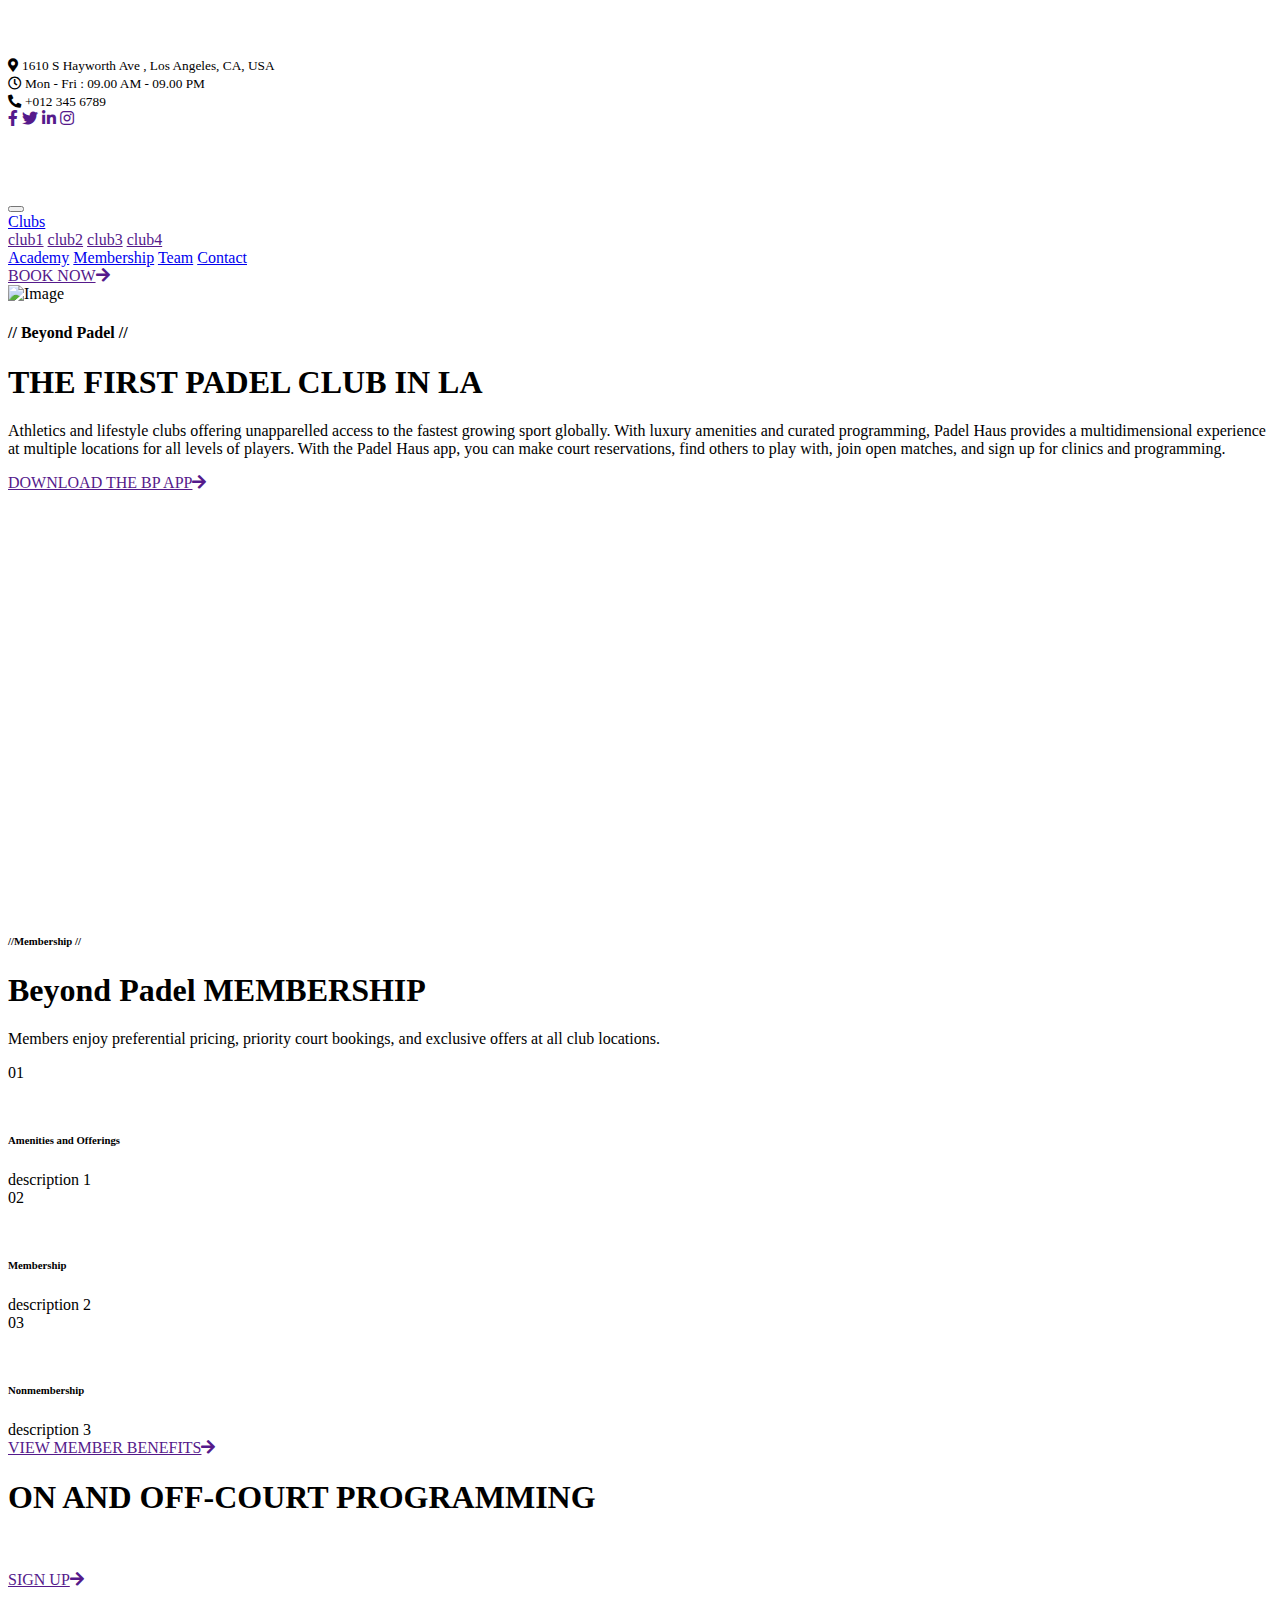
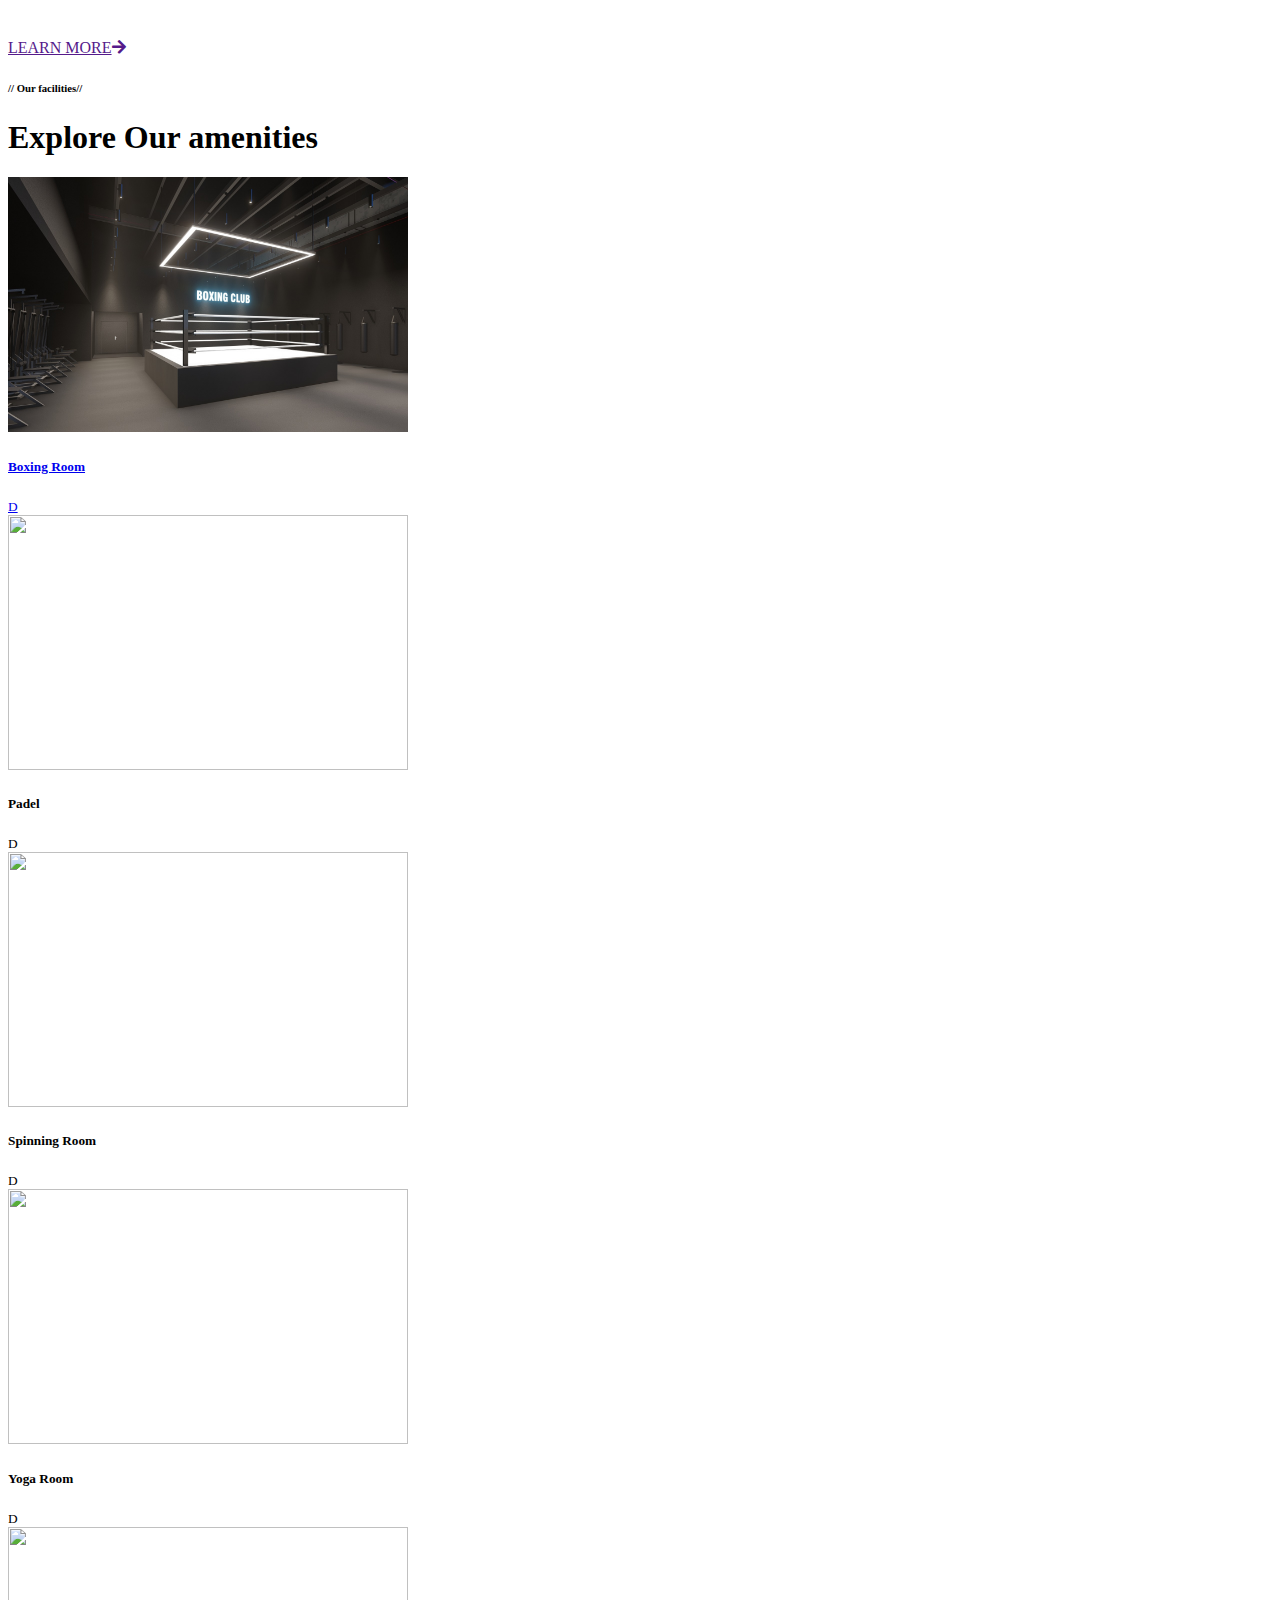
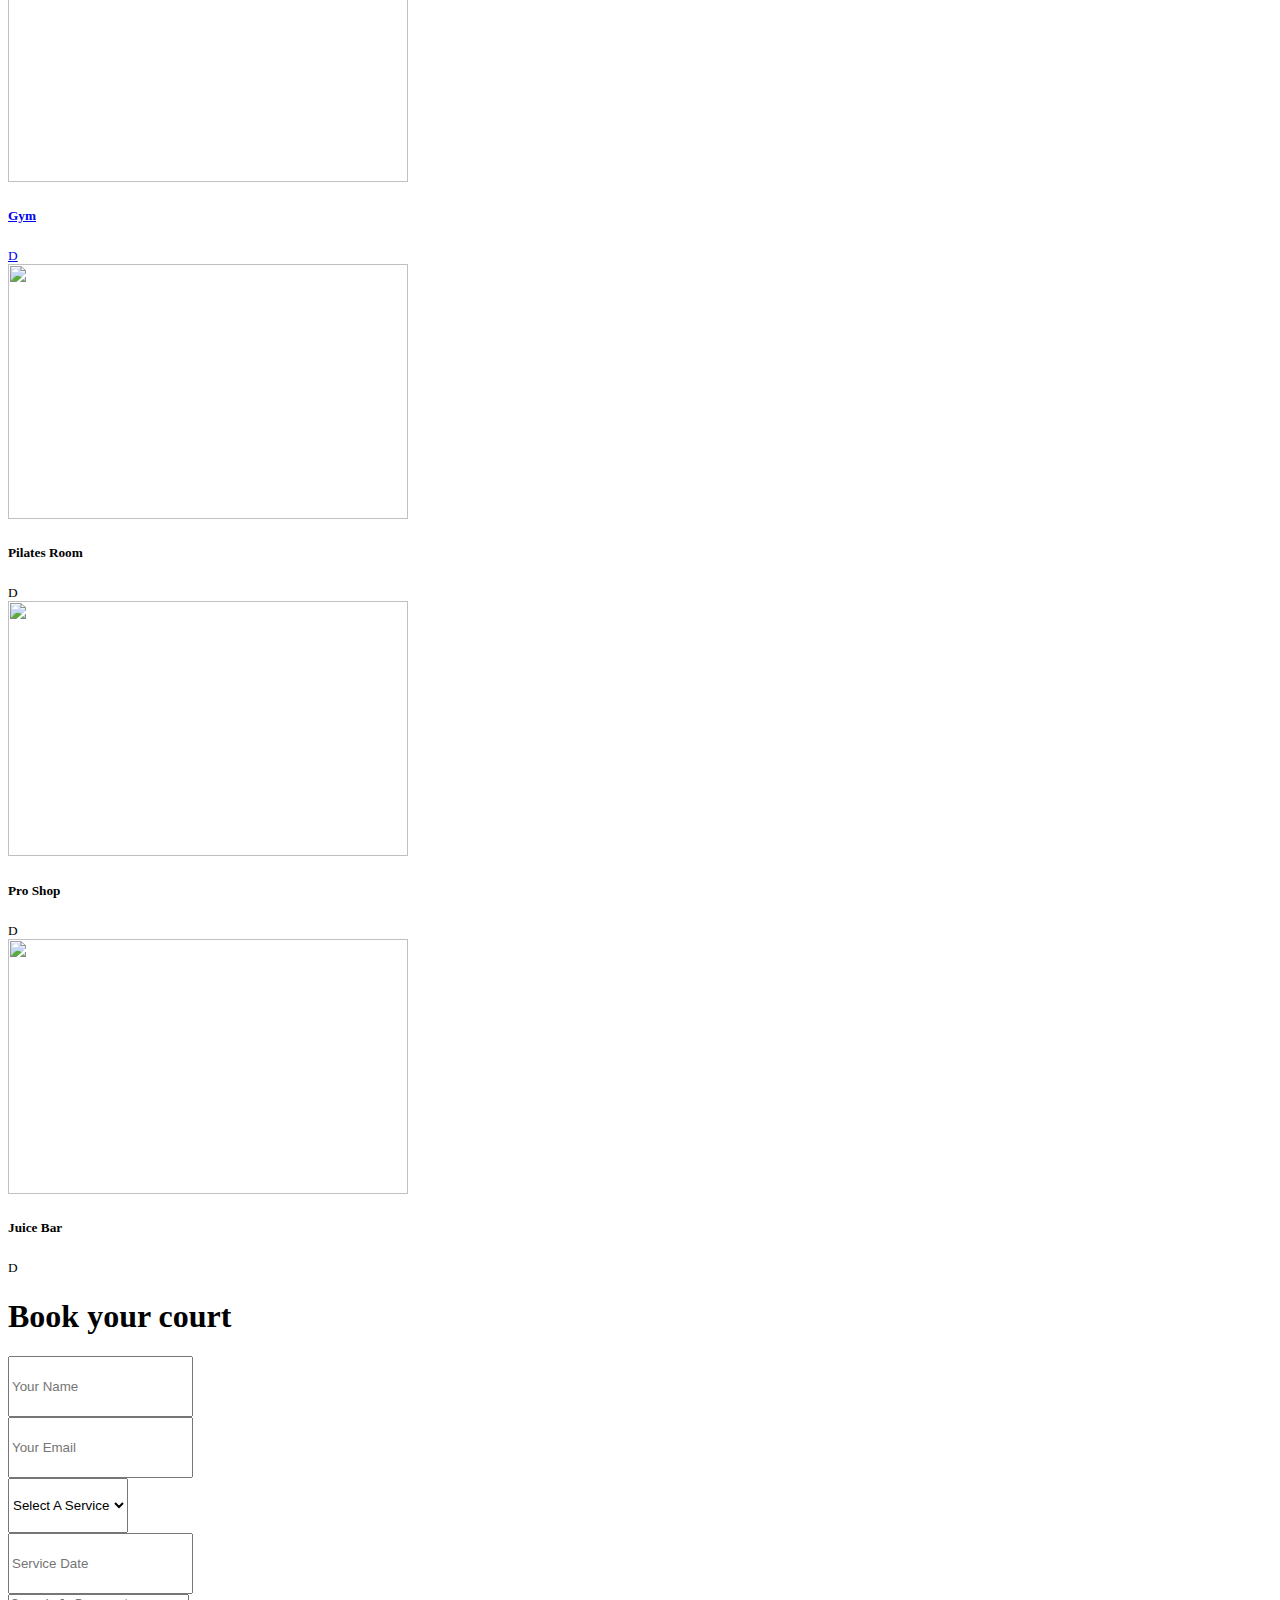
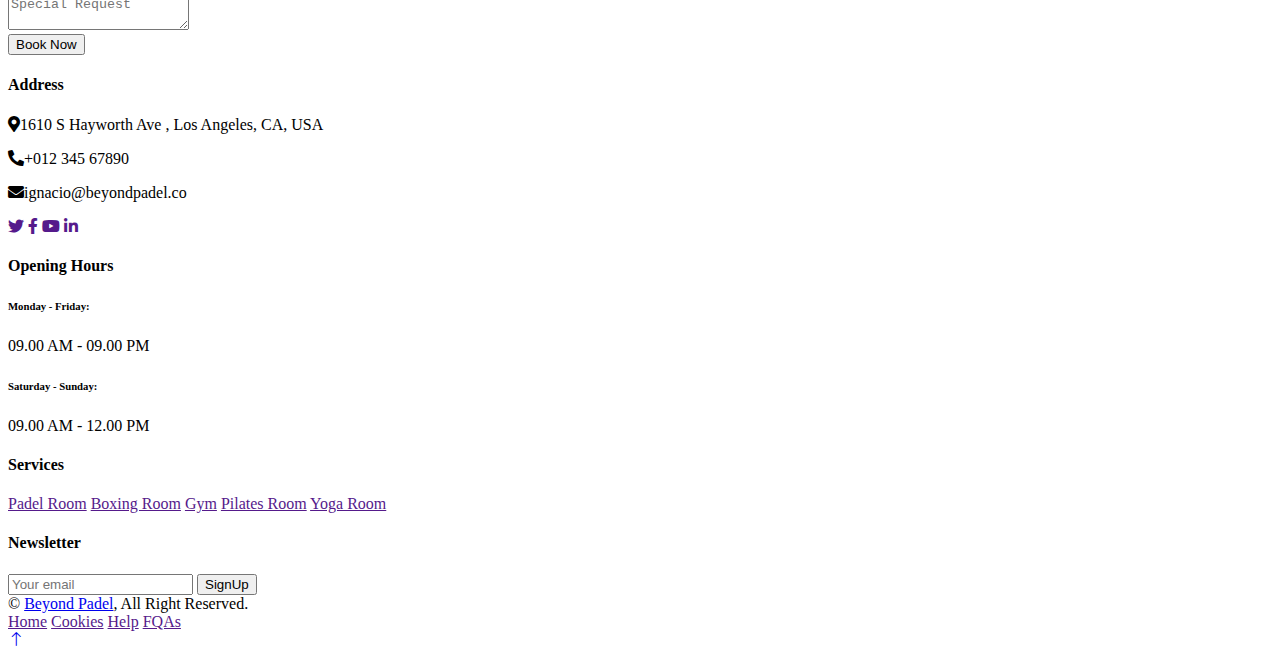
==== index.html @ 34f3d0e6 "second" ====
<!DOCTYPE html>
<html lang="en">

<head>
    <meta charset="utf-8">
    <title>Padel Template</title>
    <meta content="width=device-width, initial-scale=1.0" name="viewport">
    <meta content="" name="keywords">
    <meta content="" name="description">

    <!-- Favicon -->
    <link href="img/favicon.ico" rel="icon">

    <!-- Google Web Fonts -->
    <link rel="preconnect" href="https://fonts.googleapis.com">
    <link rel="preconnect" href="https://fonts.gstatic.com" crossorigin>
    <link href="https://fonts.googleapis.com/css2?family=Barlow:wght@600;700&family=Ubuntu:wght@400;500&display=swap" rel="stylesheet"> 

    <!-- Icon Font Stylesheet -->
    <link href="https://cdnjs.cloudflare.com/ajax/libs/font-awesome/5.10.0/css/all.min.css" rel="stylesheet">
    <link href="https://cdn.jsdelivr.net/npm/bootstrap-icons@1.4.1/font/bootstrap-icons.css" rel="stylesheet">

    <!-- Libraries Stylesheet -->
    <link href="lib/animate/animate.min.css" rel="stylesheet">
    <link href="lib/owlcarousel/assets/owl.carousel.min.css" rel="stylesheet">
    <link href="lib/tempusdominus/css/tempusdominus-bootstrap-4.min.css" rel="stylesheet" />

    <!-- Customized Bootstrap Stylesheet -->
    <link href="css/bootstrap.min.css" rel="stylesheet">

    <!-- Template Stylesheet -->
    <link href="css/style.css" rel="stylesheet">
</head>

<body>
    <!-- Spinner Start -->
    <div id="spinner" class="show bg-white position-fixed translate-middle w-100 vh-100 top-50 start-50 d-flex align-items-center justify-content-center">
        <div class="spinner-border text-primary" style="width: 3rem; height: 3rem;" role="status">
            <span class="sr-only">Loading...</span>
        </div>
    </div>
    <!-- Spinner End -->


    <!-- Topbar Start -->
    <div class="container-fluid bg-light p-0">
        <div class="row gx-0 d-none d-lg-flex">
            <div class="col-lg-7 px-5 text-start">
                <div class="h-100 d-inline-flex align-items-center py-3 me-4">
                    <small class="fa fa-map-marker-alt text-primary me-2"></small>
                    <small>1610 S Hayworth Ave , Los Angeles, CA, USA</small>
                </div>
                <div class="h-100 d-inline-flex align-items-center py-3">
                    <small class="far fa-clock text-primary me-2"></small>
                    <small>Mon - Fri : 09.00 AM - 09.00 PM</small>
                </div>
            </div>
            <div class="col-lg-5 px-5 text-end">
                <div class="h-100 d-inline-flex align-items-center py-3 me-4">
                    <small class="fa fa-phone-alt text-primary me-2"></small>
                    <small>+012 345 6789</small>
                </div>
                <div class="h-100 d-inline-flex align-items-center">
                    <a class="btn btn-sm-square bg-white text-primary me-1" href=""><i class="fab fa-facebook-f"></i></a>
                    <a class="btn btn-sm-square bg-white text-primary me-1" href=""><i class="fab fa-twitter"></i></a>
                    <a class="btn btn-sm-square bg-white text-primary me-1" href=""><i class="fab fa-linkedin-in"></i></a>
                    <a class="btn btn-sm-square bg-white text-primary me-0" href=""><i class="fab fa-instagram"></i></a>
                </div>
            </div>
        </div>
    </div>
    <!-- Topbar End -->


    <!-- Navbar Start -->
    <nav class="navbar navbar-expand-lg bg-white navbar-light shadow sticky-top p-0">
        <a href="index.html" class="navbar-brand d-flex align-items-center px-4 px-lg-5">
            <h2 class="m-0 text-primary"><img class="img-fluid" src="img/JPEG - Logo (3).jpg" alt="" style="max-width: 40%;"> </h2>  
        </a>
        <button type="button" class="navbar-toggler me-4" data-bs-toggle="collapse" data-bs-target="#navbarCollapse">
            <span class="navbar-toggler-icon"></span>
        </button>
        <div class="collapse navbar-collapse" id="navbarCollapse">
            <div class="navbar-nav ms-auto p-4 p-lg-0">
                <div class="nav-item dropdown">
                    <a href="#" class="nav-link dropdown-toggle" data-bs-toggle="dropdown">Clubs</a>
                    <div class="dropdown-menu fade-up m-0">
                        <a href="" class="dropdown-item">club1</a>
                        <a href="" class="dropdown-item">club2</a>
                        <a href="" class="dropdown-item">club3</a>
                        <a href="" class="dropdown-item">club4</a>
                    </div>
                </div>
                <a href="Academy.html" class="nav-item nav-link">Academy</a>
                <a href="membership.html" class="nav-item nav-link">Membership</a>
                <a href="team.html" class="nav-item nav-link">Team</a>
                <a href="contact.html" class="nav-item nav-link">Contact</a>
            </div>
            <a href="" class="btn btn-primary py-4 px-lg-5 d-none d-lg-block">BOOK NOW<i class="fa fa-arrow-right ms-3"></i></a>
        </div>
    </nav>
    <!-- Navbar End -->


    <!-- Carousel Start -->
    <div class="container-fluid p-0 mb-5">
        <div id="header-carousel" class="carousel slide" data-bs-ride="carousel">
            <div class="carousel-inner">
                <div class="carousel-item active">
                    <img class="w-100" src="img/Padel-bg.jpg" alt="Image">
                    <div class="carousel-caption d-flex align-items-center">
                        <div class="container">
                            <div class="row align-items-center justify-content-center justify-content-lg-start">
                                <div class="col-10 col-lg-7 text-center text-lg-start">
                                    <h4 class="text-white text-uppercase mb-3 animated slideInDown">// Beyond Padel //</h4>
                                    <h1 class="display-3 text-white mb-4 pb-3 animated slideInDown">THE FIRST PADEL CLUB IN LA</h1>
                                    <p class="mb-4">Athletics and lifestyle clubs offering unapparelled access to the fastest growing sport globally.
                                        With luxury amenities and curated programming, Padel Haus provides a multidimensional experience at multiple locations for all levels of players.
                                        With the Padel Haus app, you can make court reservations, find others to play with, join open matches, and sign up for clinics and programming.</p>
                                    <a href="" class="btn btn-primary py-3 px-5 animated slideInDown">DOWNLOAD THE BP APP<i class="fa fa-arrow-right ms-3"></i></a>
                                </div>
                                <div class="col-lg-5 d-none d-lg-flex animated zoomIn">
                                    <img class="img-fluid" src="img/png_icon.png" alt="">
                                </div>
                            </div>
                        </div>
                    </div>
                </div>
        </div>
    </div>
    <!-- Carousel End -->

    <!-- About Start -->
    <div class="container-xxl py-5">
        <div class="container">
            <div class="row g-5">
                <div class="col-lg-6 pt-4" style="min-height: 400px;">
                    <div class="position-relative h-100 wow fadeIn" data-wow-delay="0.1s">
                        <img class="position-absolute img-fluid w-100 h-100" src="img/Lobby.jpg" style="object-fit: cover;" alt="">
                        <div class="position-absolute top-0 end-0 mt-n4 me-n4 py-4 px-5" style="background: rgba(0, 0, 0, .08);">
                        </div>
                    </div>
                </div>
                <div class="col-lg-6">
                    <h6 class="text-primary text-uppercase">//Membership //</h6>
                    <h1 class="mb-4"><span class="text-primary">Beyond Padel </span> MEMBERSHIP</h1>
                    <p class="mb-4">Members enjoy preferential pricing, priority court bookings, and exclusive offers at all club locations.</p>
                    <div class="row g-4 mb-3 pb-3">
                        <div class="col-12 wow fadeIn" data-wow-delay="0.1s">
                            <div class="d-flex">
                                <div class="bg-light d-flex flex-shrink-0 align-items-center justify-content-center mt-1" style="width: 45px; height: 45px;">
                                    <span class="fw-bold text-secondary">01</span>
                                </div>
                                <div class="ps-3">
                                    <h6>Amenities and Offerings</h6>
                                    <span>description 1</span>
                                </div>
                            </div>
                        </div>
                        <div class="col-12 wow fadeIn" data-wow-delay="0.3s">
                            <div class="d-flex">
                                <div class="bg-light d-flex flex-shrink-0 align-items-center justify-content-center mt-1" style="width: 45px; height: 45px;">
                                    <span class="fw-bold text-secondary">02</span>
                                </div>
                                <div class="ps-3">
                                    <h6>Membership</h6>
                                    <span>description 2</span>
                                </div>
                            </div>
                        </div>
                        <div class="col-12 wow fadeIn" data-wow-delay="0.5s">
                            <div class="d-flex">
                                <div class="bg-light d-flex flex-shrink-0 align-items-center justify-content-center mt-1" style="width: 45px; height: 45px;">
                                    <span class="fw-bold text-secondary">03</span>
                                </div>
                                <div class="ps-3">
                                    <h6>Nonmembership</h6>
                                    <span>description 3</span>
                                </div>
                            </div>
                        </div>
                    </div>
                    <a href="" class="btn btn-primary py-3 px-5">VIEW MEMBER BENEFITS<i class="fa fa-arrow-right ms-3"></i></a>
                </div>
            </div>
        </div>
    </div>
    <!-- About End -->


    <!-- Fact Start -->
    <div class="container-fluid fact bg-dark my-5 py-5">
        <div class="container">
            <h1 class="text-white mb-4">ON AND OFF-COURT PROGRAMMING</h1>
            <p class="mb-4" style="color: white;">Members enjoy preferential pricing, priority court bookings, and exclusive offers at all club locations.</p>
            <a href="" class="btn btn-primary py-3 px-5">SIGN UP<i class="fa fa-arrow-right ms-3"></i></a>
            <p class="mb-4" style="color: white;">Group clinics and private lessons available daily with our certified coaching team.</p>
            <a href="" class="btn btn-primary py-3 px-5">LEARN MORE<i class="fa fa-arrow-right ms-3"></i></a>
        </div>
    </div>
    <!-- Fact End -->


    <!-- facilities Start -->
    <div class="container-xxl py-5">
        <div class="container">
            <div class="text-center wow fadeInUp" data-wow-delay="0.1s">
                <h6 class="text-primary text-uppercase">// Our facilities//</h6>
                <h1 class="mb-5">Explore Our amenities </h1>
            </div>
            <div class="row g-4">
                <div class="col-lg-3 col-md-6 wow fadeInUp" data-wow-delay="0.1s">
                    <a href="#" >  <div class="team-item">
                        <div class="position-relative overflow-hidden" >
                            <img class="img-fluid" src="img/Boxingroom.jpg" alt=""style=" width: 400px; height: 255px;">
                        </div> 
                        <div class="bg-light text-center p-4">
                            <h5 class="fw-bold mb-0">Boxing Room</h5>
                            <small>D</small>
                        </div>
                    </div></a>
                </div>
                <div class="col-lg-3 col-md-6 wow fadeInUp" data-wow-delay="0.3s">
                    <div class="team-item">
                        <div class="position-relative overflow-hidden">
                            <img class="img-fluid" src="img/paddle-tennis.jpg" alt="" style=" width: 400px; height: 255px;">
                        </div>
                        <div class="bg-light text-center p-4">
                            <h5 class="fw-bold mb-0">Padel</h5>
                            <small>D</small>
                        </div>
                    </div>
                </div>
                <div class="col-lg-3 col-md-6 wow fadeInUp" data-wow-delay="0.5s">
                    <div class="team-item">
                        <div class="position-relative overflow-hidden">
                            <img class="img-fluid" src="img/Spinning-room.jpg" alt="" style=" width: 400px; height: 255px;">
                        </div>
                        <div class="bg-light text-center p-4">
                            <h5 class="fw-bold mb-0">Spinning Room</h5>
                            <small>D</small>
                        </div>
                    </div>
                </div>
                <div class="col-lg-3 col-md-6 wow fadeInUp" data-wow-delay="0.7s">
                    <div class="team-item">
                        <div class="position-relative overflow-hidden">
                            <img class="img-fluid" src="img/Yoga-room.jpg" alt="" style=" width: 400px; height: 255px;">
                        </div>
                        <div class="bg-light text-center p-4">
                            <h5 class="fw-bold mb-0">Yoga Room</h5>
                            <small>D</small>
                        </div>
                    </div>
                </div>
            </div>
        </div>
    </div>
    <!-- facilities End -->

<!-- facilities Start 2 -->
<div class="container-xxl py-5">
    <div class="container">
        <div class="row g-4">
            <div class="col-lg-3 col-md-6 wow fadeInUp" data-wow-delay="0.1s">
<a href="#" >  <div class="team-item">
                    <div class="position-relative overflow-hidden" >
                        <img class="img-fluid" src="img/gym-bg.jpg" alt=""style=" width: 400px; height: 255px;">
                    </div> 
                    <div class="bg-light text-center p-4">
                        <h5 class="fw-bold mb-0">Gym</h5>
                        <small>D</small>
                    </div>
                </div></a>
            </div>
            <div class="col-lg-3 col-md-6 wow fadeInUp" data-wow-delay="0.3s">
                <div class="team-item">
                    <div class="position-relative overflow-hidden">
                        <img class="img-fluid" src="img/Pilates room.jpg" alt="" style=" width: 400px; height: 255px;">
                    </div>
                    <div class="bg-light text-center p-4">
                        <h5 class="fw-bold mb-0">Pilates Room</h5>
                        <small>D</small>
                    </div>
                </div>
            </div>
            <div class="col-lg-3 col-md-6 wow fadeInUp" data-wow-delay="0.5s">
                <div class="team-item">
                    <div class="position-relative overflow-hidden">
                        <img class="img-fluid" src="img/Pro shop .jpg" alt="" style=" width: 400px; height: 255px;">
                    </div>
                    <div class="bg-light text-center p-4">
                        <h5 class="fw-bold mb-0">Pro Shop </h5>
                        <small>D</small>
                    </div>
                </div>
            </div>
            <div class="col-lg-3 col-md-6 wow fadeInUp" data-wow-delay="0.7s">
                <div class="team-item">
                    <div class="position-relative overflow-hidden">
                        <img class="img-fluid" src="img/Cafet .jpg" alt="" style=" width: 400px; height: 255px;">
                    </div>
                    <div class="bg-light text-center p-4">
                        <h5 class="fw-bold mb-0">Juice Bar</h5>
                        <small>D</small>
                    </div>
                </div>
            </div>
        </div>
    </div>
</div>
<!-- facilities End -->


    <!-- Booking Start -->
    <div class="container-fluid bg-secondary booking my-5 wow fadeInUp" data-wow-delay="0.1s">
        <div class="container">
            <div class="row gx-5"> 
                <div class="col-lg-6 py-5">
                </div>
                <div class="col-lg-6">
                    <div class="bg-primary h-100 d-flex flex-column justify-content-center text-center p-5 wow zoomIn" data-wow-delay="0.6s">
                        <h1 class="text-white mb-4">Book your court</h1>
                        <form>
                            <div class="row g-3">
                                <div class="col-12 col-sm-6">
                                    <input type="text" class="form-control border-0" placeholder="Your Name" style="height: 55px;">
                                </div>
                                <div class="col-12 col-sm-6">
                                    <input type="email" class="form-control border-0" placeholder="Your Email" style="height: 55px;">
                                </div>
                                <div class="col-12 col-sm-6">
                                    <select class="form-select border-0" style="height: 55px;">
                                        <option selected>Select A Service</option>
                                        <option value="1">Service 1</option>
                                        <option value="2">Service 2</option>
                                        <option value="3">Service 3</option>
                                    </select>
                                </div>
                                <div class="col-12 col-sm-6">
                                    <div class="date" id="date1" data-target-input="nearest">
                                        <input type="text"
                                            class="form-control border-0 datetimepicker-input"
                                            placeholder="Service Date" data-target="#date1" data-toggle="datetimepicker" style="height: 55px;">
                                    </div>
                                </div>
                                <div class="col-12">
                                    <textarea class="form-control border-0" placeholder="Special Request"></textarea>
                                </div>
                                <div class="col-12">
                                    <button class="btn btn-secondary w-100 py-3" type="submit">Book Now</button>
                                </div>
                            </div>
                        </form>
                    </div>
                </div>
            </div>
        </div>
    </div>
    <!-- Booking End -->

    <!-- Footer Start -->
    <div class="container-fluid bg-dark text-light footer pt-5 mt-5 wow fadeIn" data-wow-delay="0.1s">
        <div class="container py-5">
            <div class="row g-5">
                <div class="col-lg-3 col-md-6">
                    <h4 class="text-light mb-4">Address</h4>
                    <p class="mb-2"><i class="fa fa-map-marker-alt me-3"></i>1610 S Hayworth Ave , Los Angeles, CA, USA</p>
                    <p class="mb-2"><i class="fa fa-phone-alt me-3"></i>+012 345 67890</p>
                    <p class="mb-2"><i class="fa fa-envelope me-3"></i>ignacio@beyondpadel.co</p>
                    <div class="d-flex pt-2">
                        <a class="btn btn-outline-light btn-social" href=""><i class="fab fa-twitter"></i></a>
                        <a class="btn btn-outline-light btn-social" href=""><i class="fab fa-facebook-f"></i></a>
                        <a class="btn btn-outline-light btn-social" href=""><i class="fab fa-youtube"></i></a>
                        <a class="btn btn-outline-light btn-social" href=""><i class="fab fa-linkedin-in"></i></a>
                    </div>
                </div>
                <div class="col-lg-3 col-md-6">
                    <h4 class="text-light mb-4">Opening Hours</h4>
                    <h6 class="text-light">Monday - Friday:</h6>
                    <p class="mb-4">09.00 AM - 09.00 PM</p>
                    <h6 class="text-light">Saturday - Sunday:</h6>
                    <p class="mb-0">09.00 AM - 12.00 PM</p>
                </div>
                <div class="col-lg-3 col-md-6">
                    <h4 class="text-light mb-4">Services</h4>
                    <a class="btn btn-link" href="">Padel Room</a>
                    <a class="btn btn-link" href="">Boxing Room</a>
                    <a class="btn btn-link" href="">Gym</a>
                    <a class="btn btn-link" href="">Pilates Room</a>
                    <a class="btn btn-link" href="">Yoga Room</a>
                </div>
                <div class="col-lg-3 col-md-6">
                    <h4 class="text-light mb-4">Newsletter</h4>
                    <p><!--Dolor amet sit justo amet elitr clita ipsum elitr est.--></p>
                    <div class="position-relative mx-auto" style="max-width: 400px;">
                        <input class="form-control border-0 w-100 py-3 ps-4 pe-5" type="text" placeholder="Your email">
                        <button type="button" class="btn btn-primary py-2 position-absolute top-0 end-0 mt-2 me-2">SignUp</button>
                    </div>
                </div>
            </div>
        </div>
        <div class="container">
            <div class="copyright">
                <div class="row">
                    <div class="col-md-6 text-center text-md-start mb-3 mb-md-0">
                        &copy; <a class="border-bottom" href="#">Beyond Padel</a>, All Right Reserved.

                    </div>
                    <div class="col-md-6 text-center text-md-end">
                        <div class="footer-menu">
                            <a href="">Home</a>
                            <a href="">Cookies</a>
                            <a href="">Help</a>
                            <a href="">FQAs</a>
                        </div>
                    </div>
                </div>
            </div>
        </div>
    </div>
    <!-- Footer End -->


    <!-- Back to Top -->
    <a href="#" class="btn btn-lg btn-primary btn-lg-square back-to-top"><i class="bi bi-arrow-up"></i></a>


    <!-- JavaScript Libraries -->
    <script src="https://code.jquery.com/jquery-3.4.1.min.js"></script>
    <script src="https://cdn.jsdelivr.net/npm/bootstrap@5.0.0/dist/js/bootstrap.bundle.min.js"></script>
    <script src="lib/wow/wow.min.js"></script>
    <script src="lib/easing/easing.min.js"></script>
    <script src="lib/waypoints/waypoints.min.js"></script>
    <script src="lib/counterup/counterup.min.js"></script>
    <script src="lib/owlcarousel/owl.carousel.min.js"></script>
    <script src="lib/tempusdominus/js/moment.min.js"></script>
    <script src="lib/tempusdominus/js/moment-timezone.min.js"></script>
    <script src="lib/tempusdominus/js/tempusdominus-bootstrap-4.min.js"></script>

    <!-- Template Javascript -->
    <script src="js/main.js"></script>
</body>

</html>
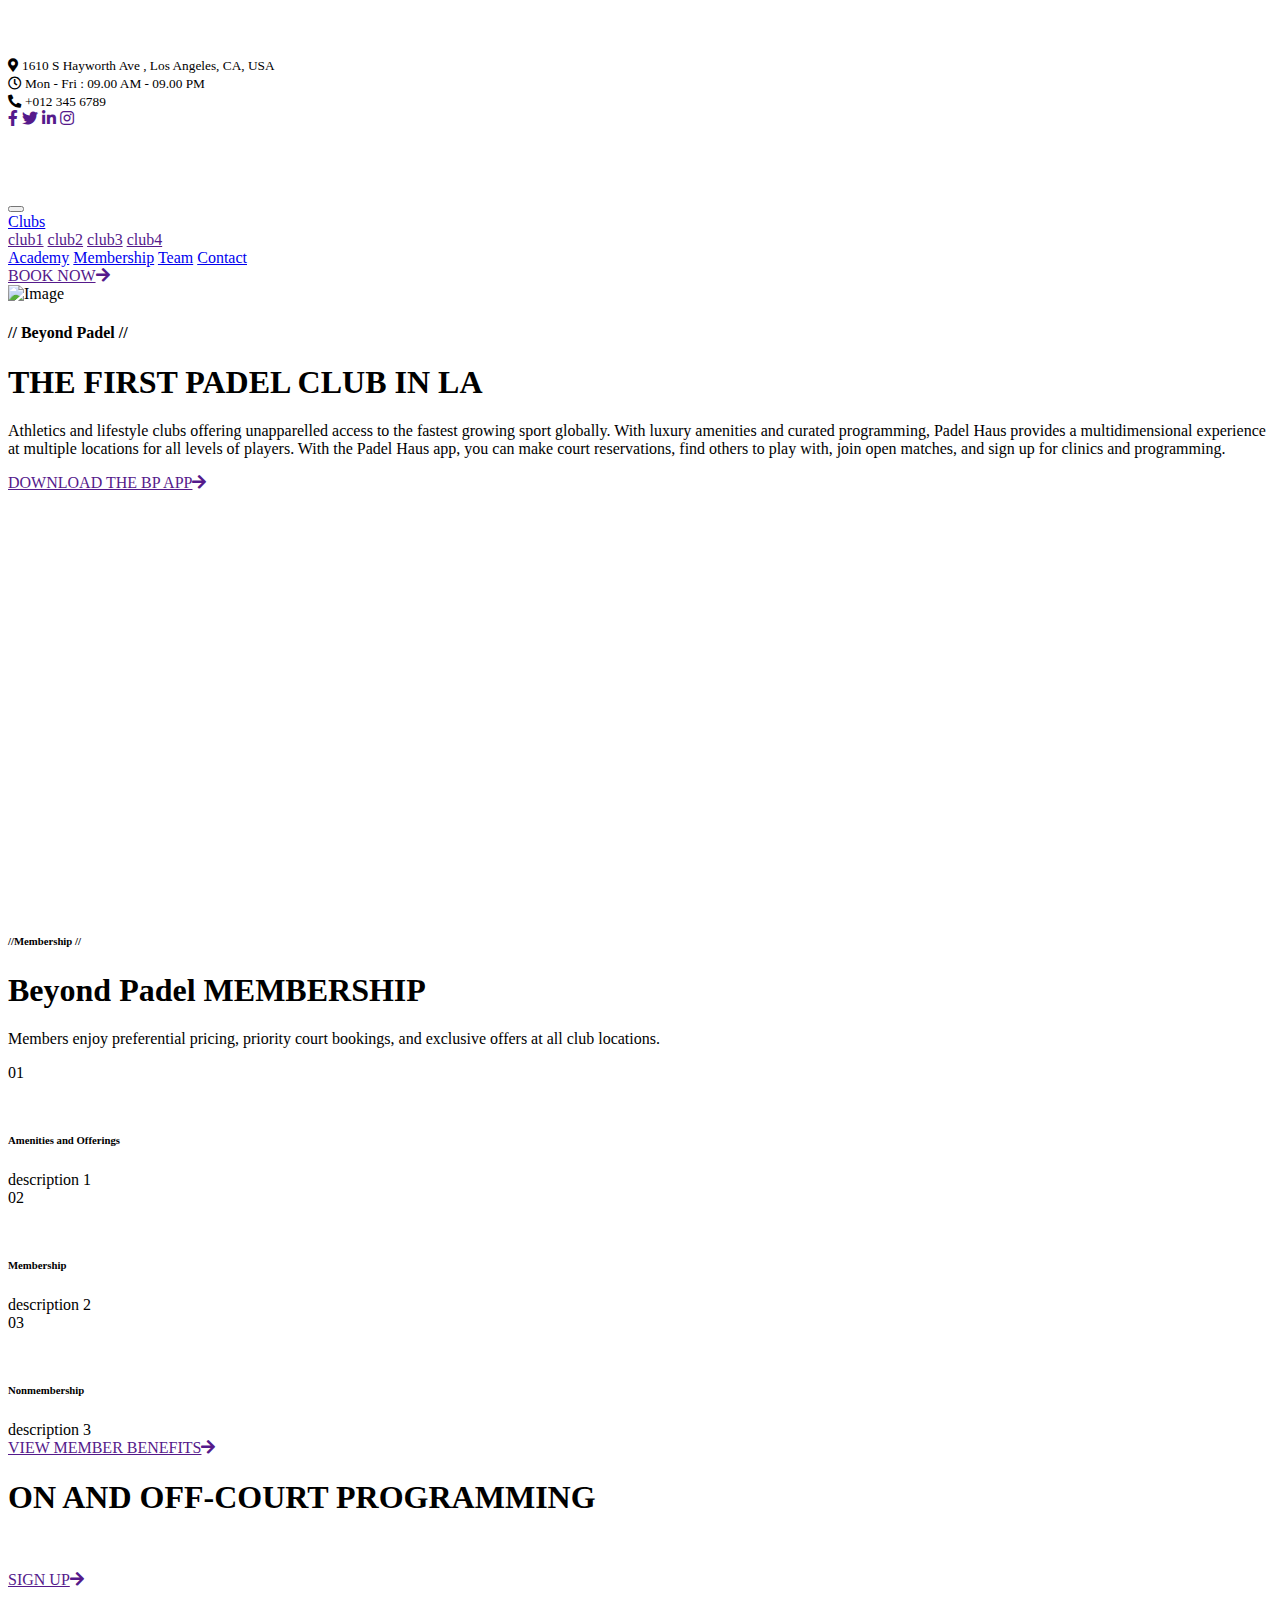
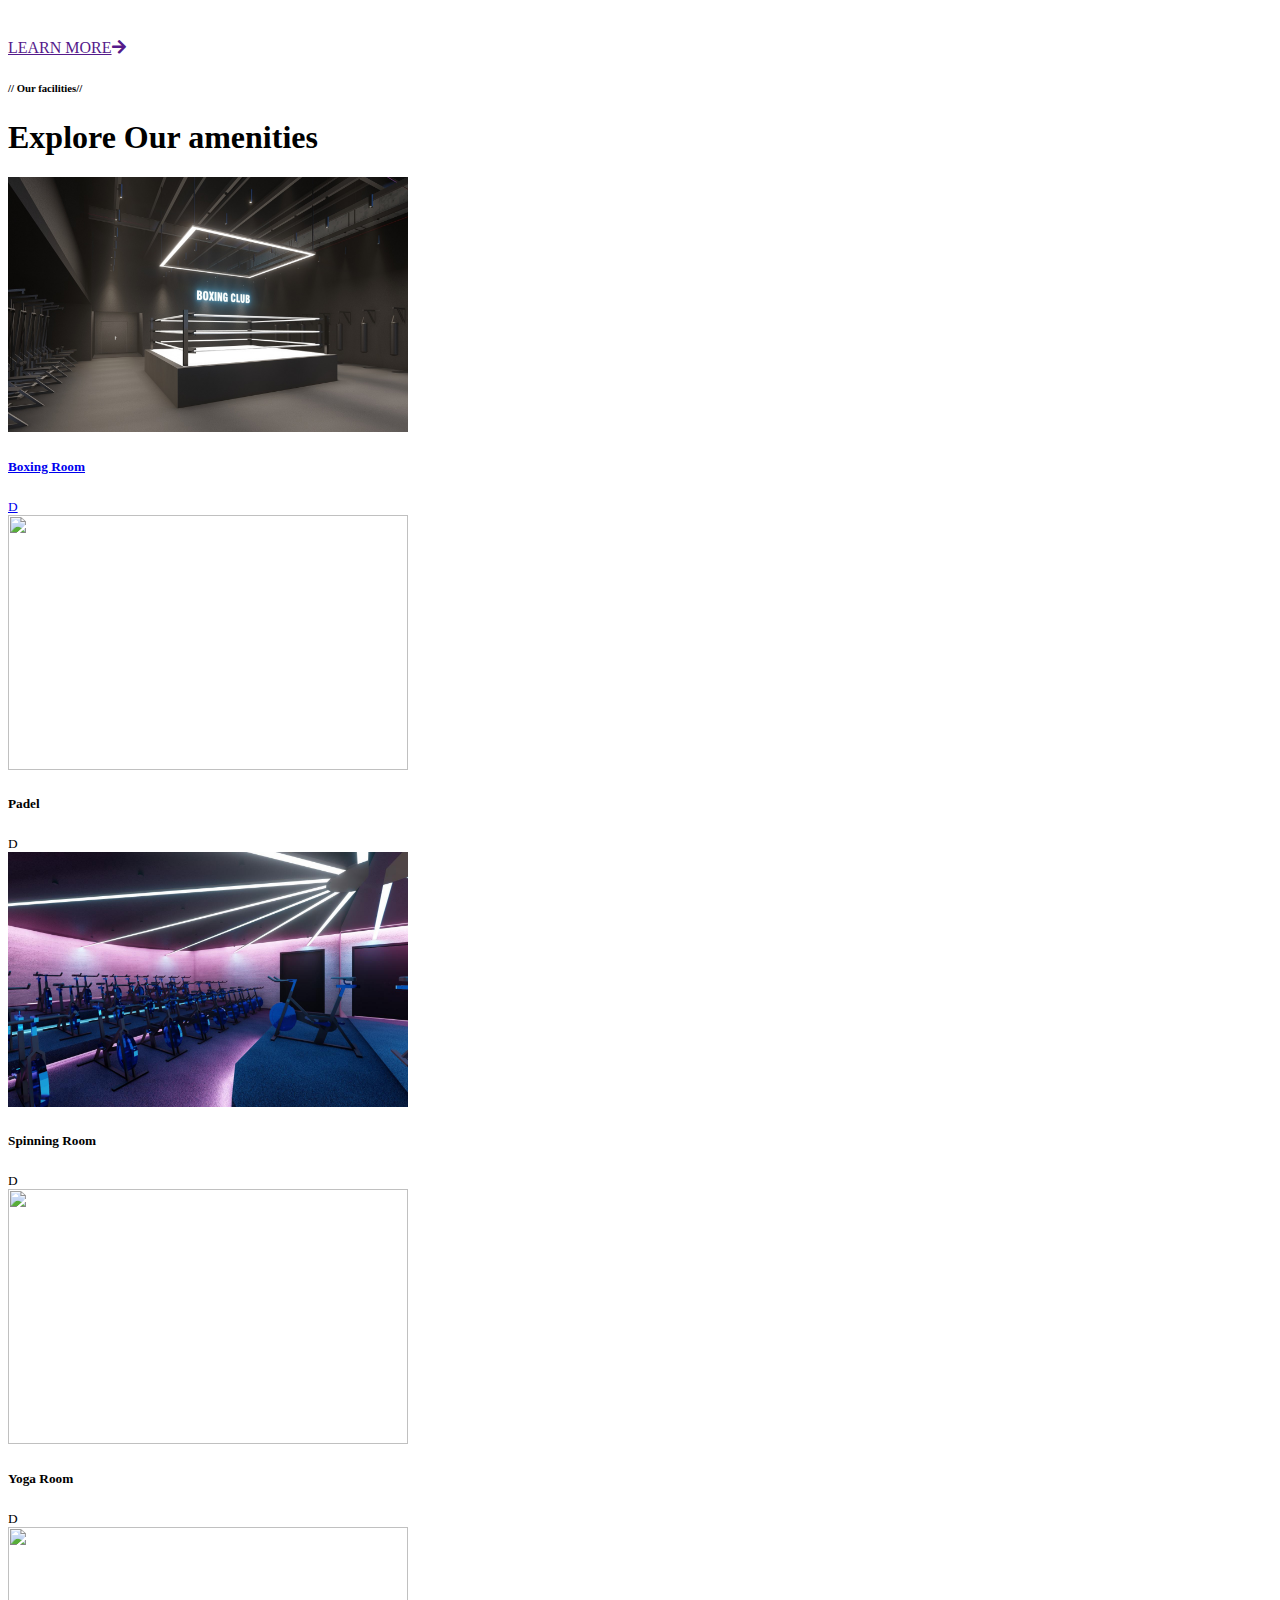
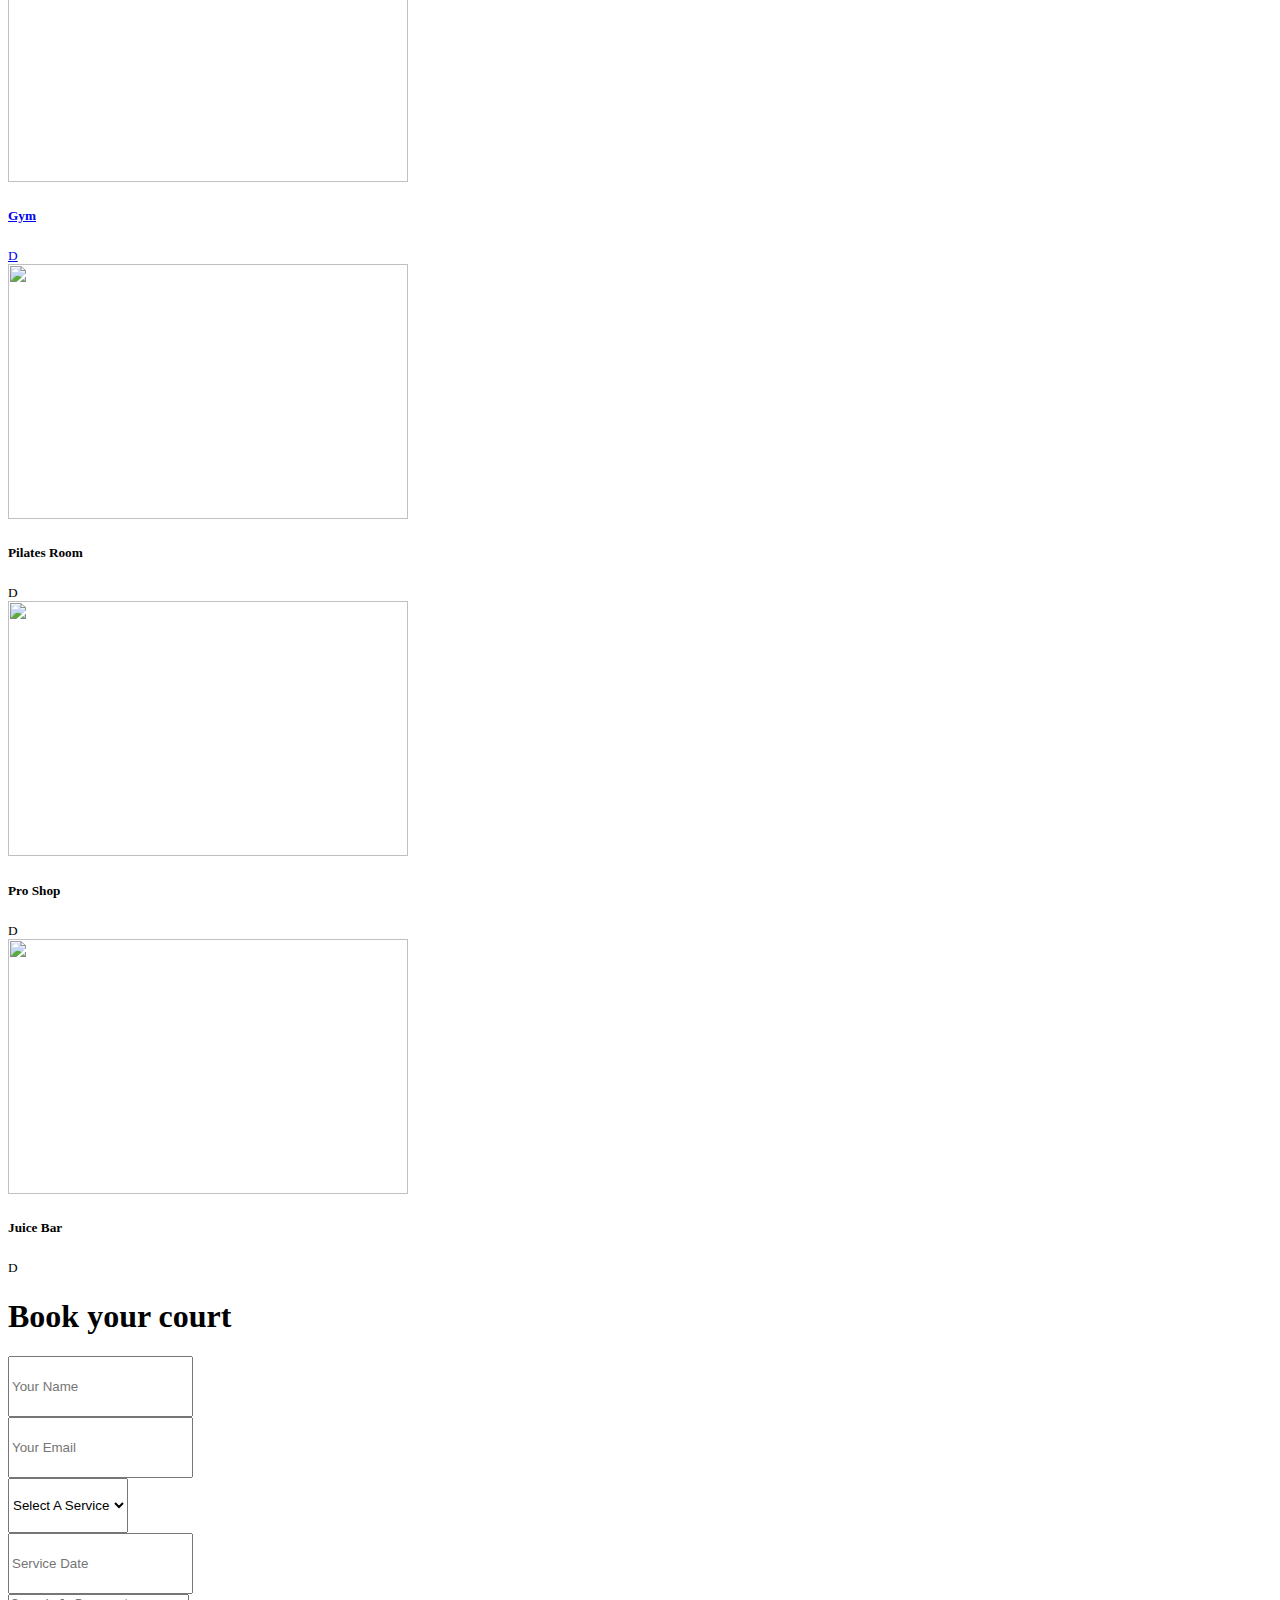
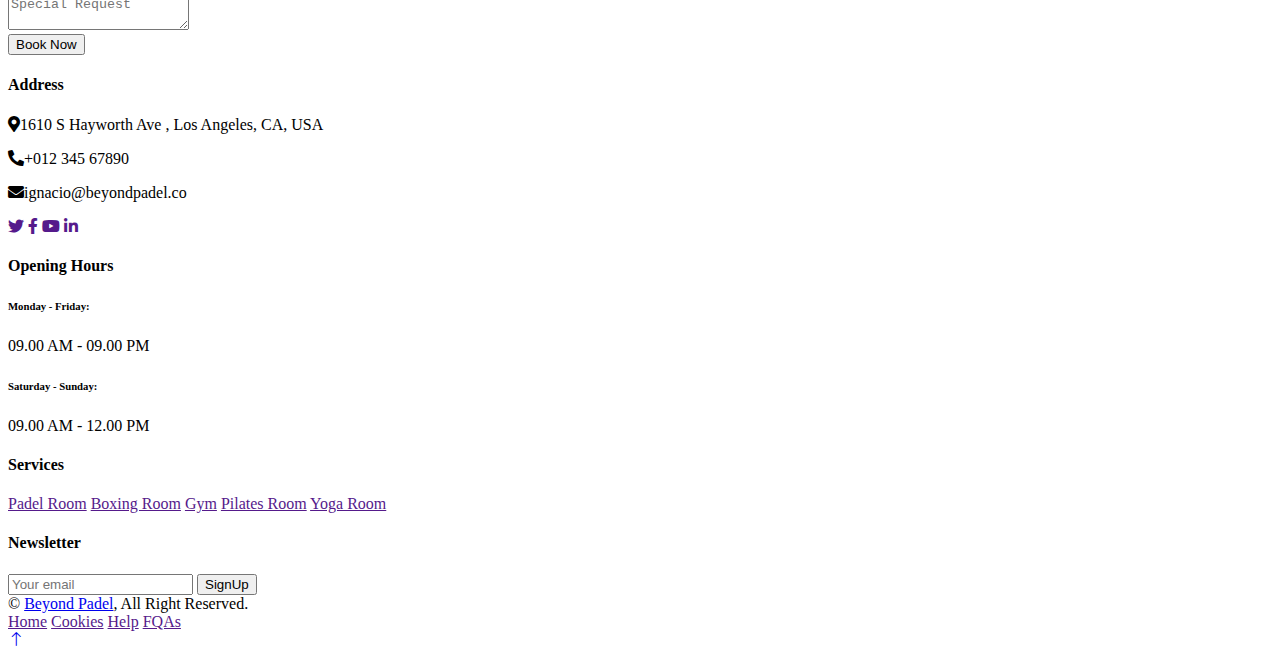
==== commit b3a3e5e9: "third" ====
--- a/index.html
+++ b/index.html
@@ -234,7 +234,7 @@
                 <div class="col-lg-3 col-md-6 wow fadeInUp" data-wow-delay="0.5s">
                     <div class="team-item">
                         <div class="position-relative overflow-hidden">
-                            <img class="img-fluid" src="img/Spinning-room.jpg" alt="" style=" width: 400px; height: 255px;">
+                            <img class="img-fluid" src="img/spinningroom.jpg" alt="" style=" width: 400px; height: 255px;">
                         </div>
                         <div class="bg-light text-center p-4">
                             <h5 class="fw-bold mb-0">Spinning Room</h5>
